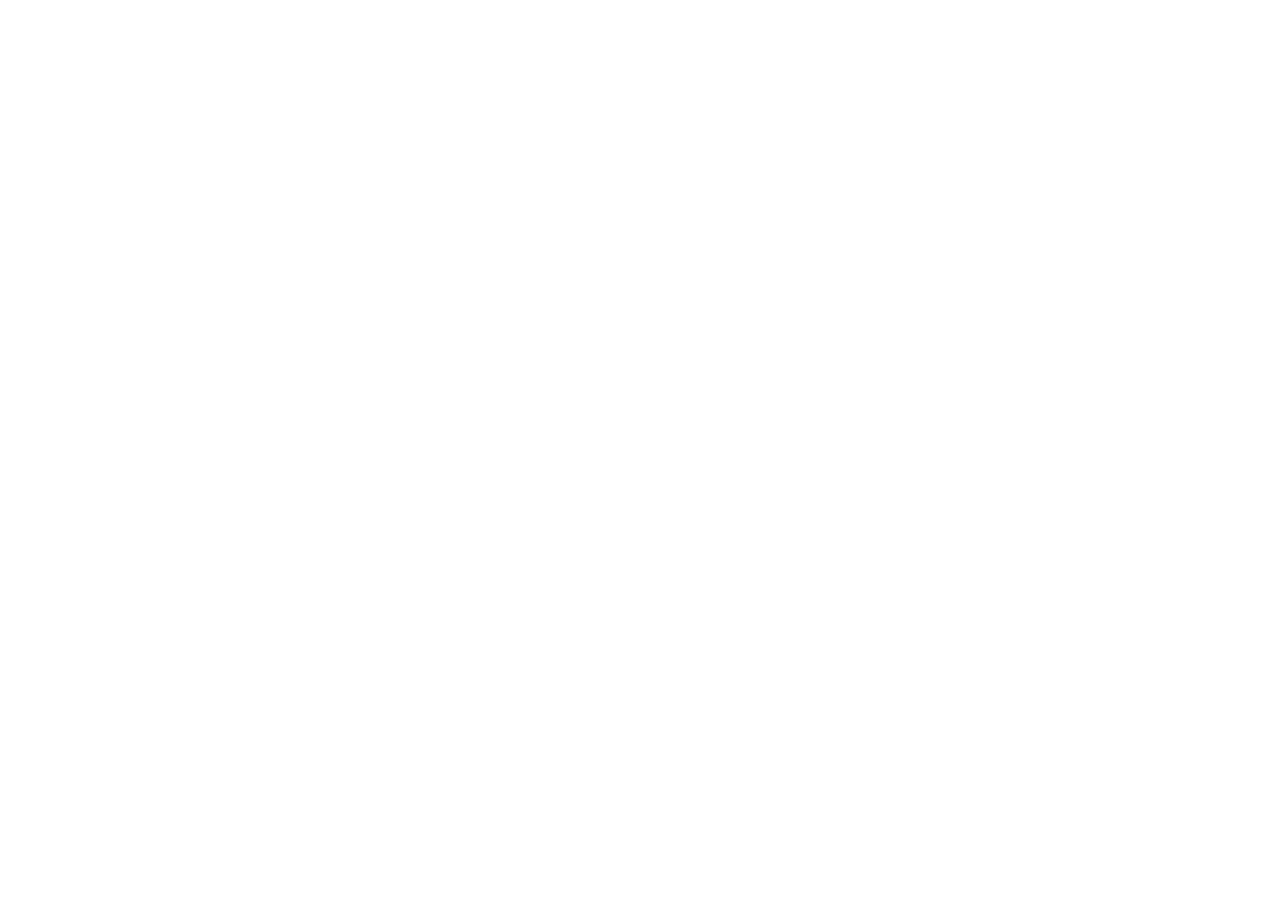
==== index.html @ 4db9b2e3 "created readme instructions and added js/css/jquery/google fonts links to html" ====
<!DOCTYPE html>

<html lang="en-us">

<head>
    
    <meta charset="UTF-8">
    <meta name="viewport" content="width=device-width, initial-scale=1.0">

    <title>Trivia Game</title>

<!--CSS/Bootstrap link-->
    <link rel="stylesheet" href="https://stackpath.bootstrapcdn.com/bootstrap/4.2.1/css/bootstrap.min.css">
    <link rel="stylesheet" href="assets/css/style.css">

<!--jQuery link-->
    <script src="https://ajax.googleapis.com/ajax/libs/jquery/3.3.1/jquery.min.js"></script>

<!--Google fonts links-->    

</head>

<body>

<!--Javascript link-->
<script src="assets/javascript/app.js"></script>

</body>

</html>
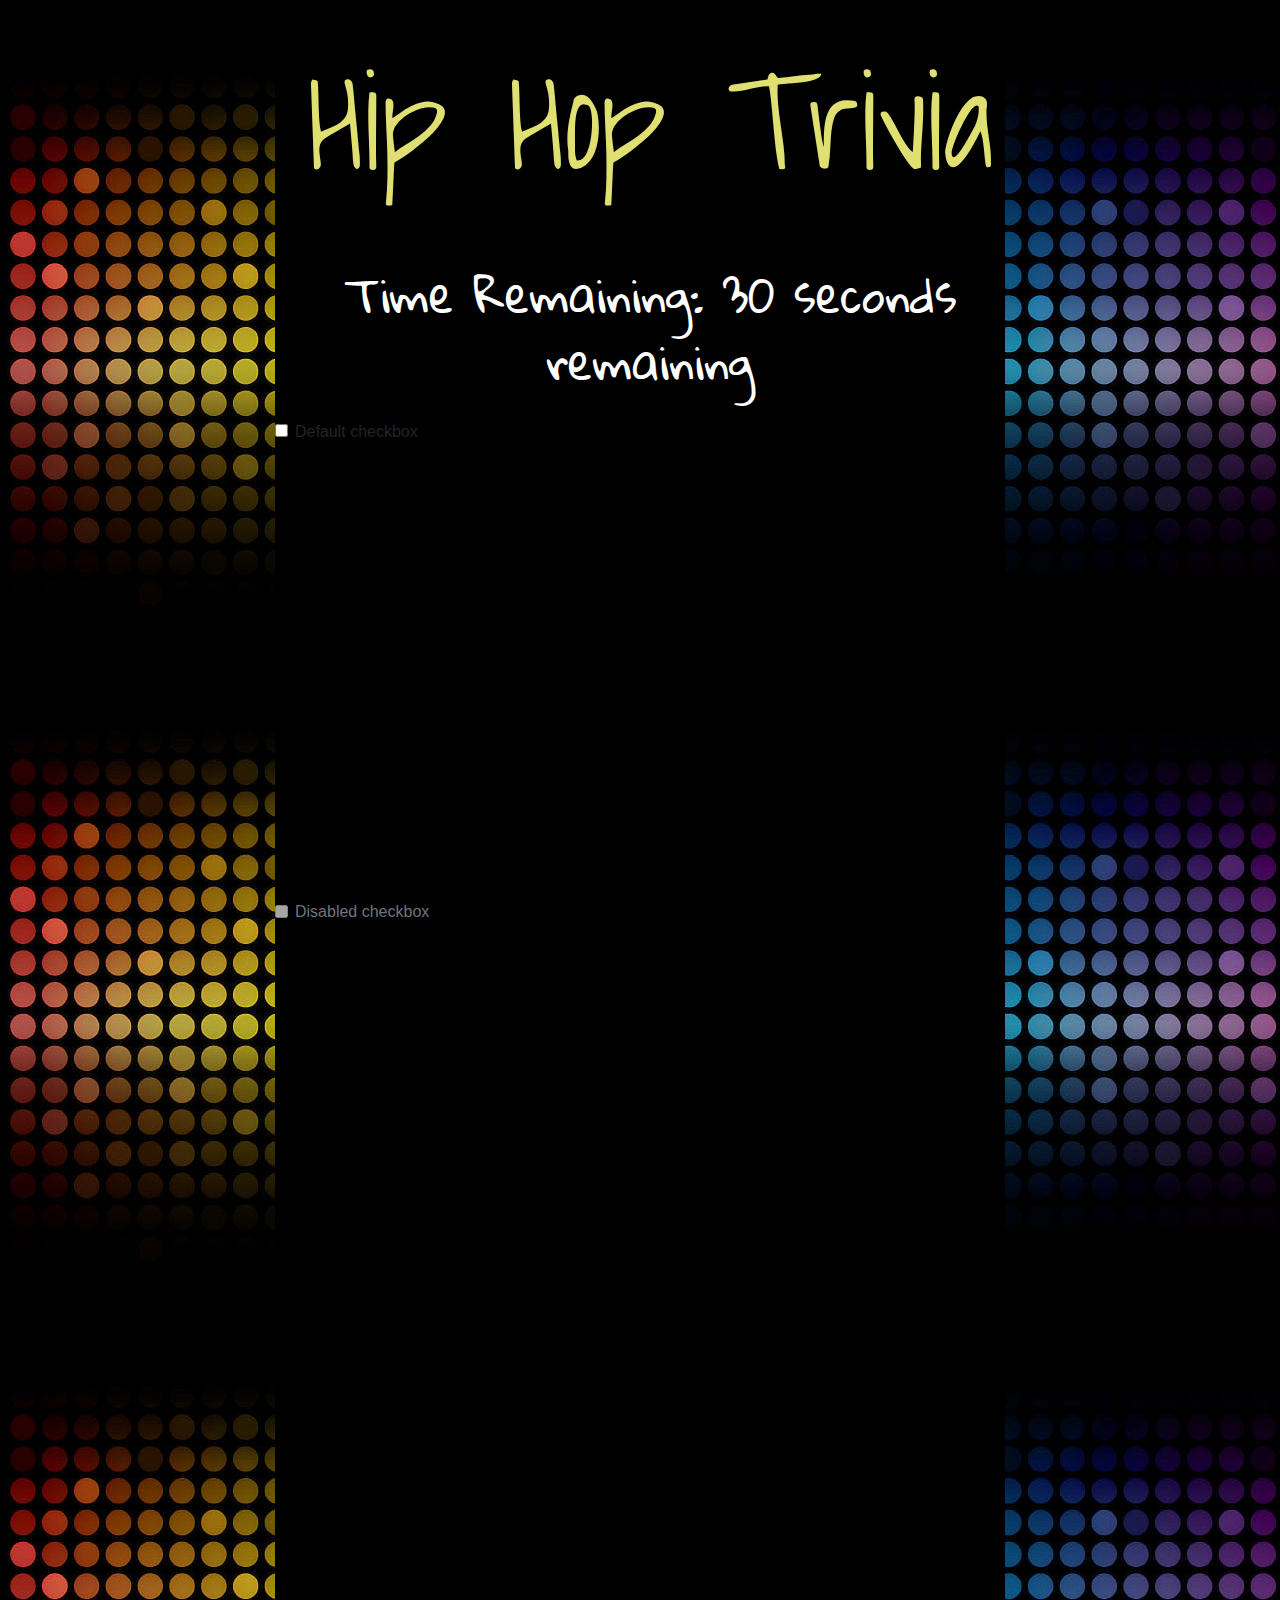
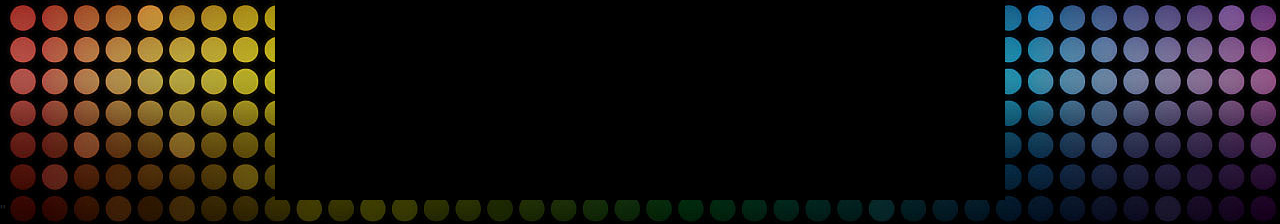
==== commit 80ee4043: "added timer and styling" ====
--- a/index.html
+++ b/index.html
@@ -17,14 +17,40 @@
     <script src="https://ajax.googleapis.com/ajax/libs/jquery/3.3.1/jquery.min.js"></script>
 
 <!--Google fonts links-->    
+    <link href="https://fonts.googleapis.com/css?family=Shadows+Into+Light" rel="stylesheet">
+    <link href="https://fonts.googleapis.com/css?family=Gloria+Hallelujah|Shadows+Into+Light" rel="stylesheet">
 
 </head>
 
 <body>
+    <div class="container">
+        <div class="row">
+            <div class="col-md-2"></div>
+            <div class="col-md-8">
+                    <div class="form-check">
+                        <p id="title">Hip Hop Trivia</p>
+                            <br>
+                            <div id="timer">Time Remaining: 30 seconds remaining</div>
+                            <br>
+                            <input class="form-check-input" type="checkbox" value="" id="defaultCheck1">
+                            <label class="form-check-label" for="defaultCheck1">
+                              Default checkbox
+                            </label>
+                          </div>
+                          <div class="form-check">
+                            <input class="form-check-input" type="checkbox" value="" id="defaultCheck2" disabled>
+                            <label class="form-check-label" for="defaultCheck2">
+                              Disabled checkbox
+                            </label>
+                          </div>
+            </div>
+            <div class="col-md-2"></div>
+        </div>
+    </div>    
 
 <!--Javascript link-->
 <script src="assets/javascript/app.js"></script>
 
 </body>
 
-</html>+</html>"--- a/assets/css/style.css
+++ b/assets/css/style.css
@@ -0,0 +1,25 @@
+* {
+    box-sizing: border-box;
+}
+body    {
+    background: url("../images/Multicolor-Show-Page-Background.jpg");
+    
+}
+.form-check  {
+    background: black;
+    height: 100vh;
+}
+#title  {
+    text-align: center;
+    padding-top: 2vh;
+    font-family: 'Shadows Into Light', cursive;
+    font-weight: 20vw;
+    color: rgb(223, 223, 114);
+    font-size: 15vh;
+}
+#timer {
+    font-family: 'Gloria Hallelujah', cursive;
+    text-align: center;
+    font-size: 5vh;
+    color: white;
+}
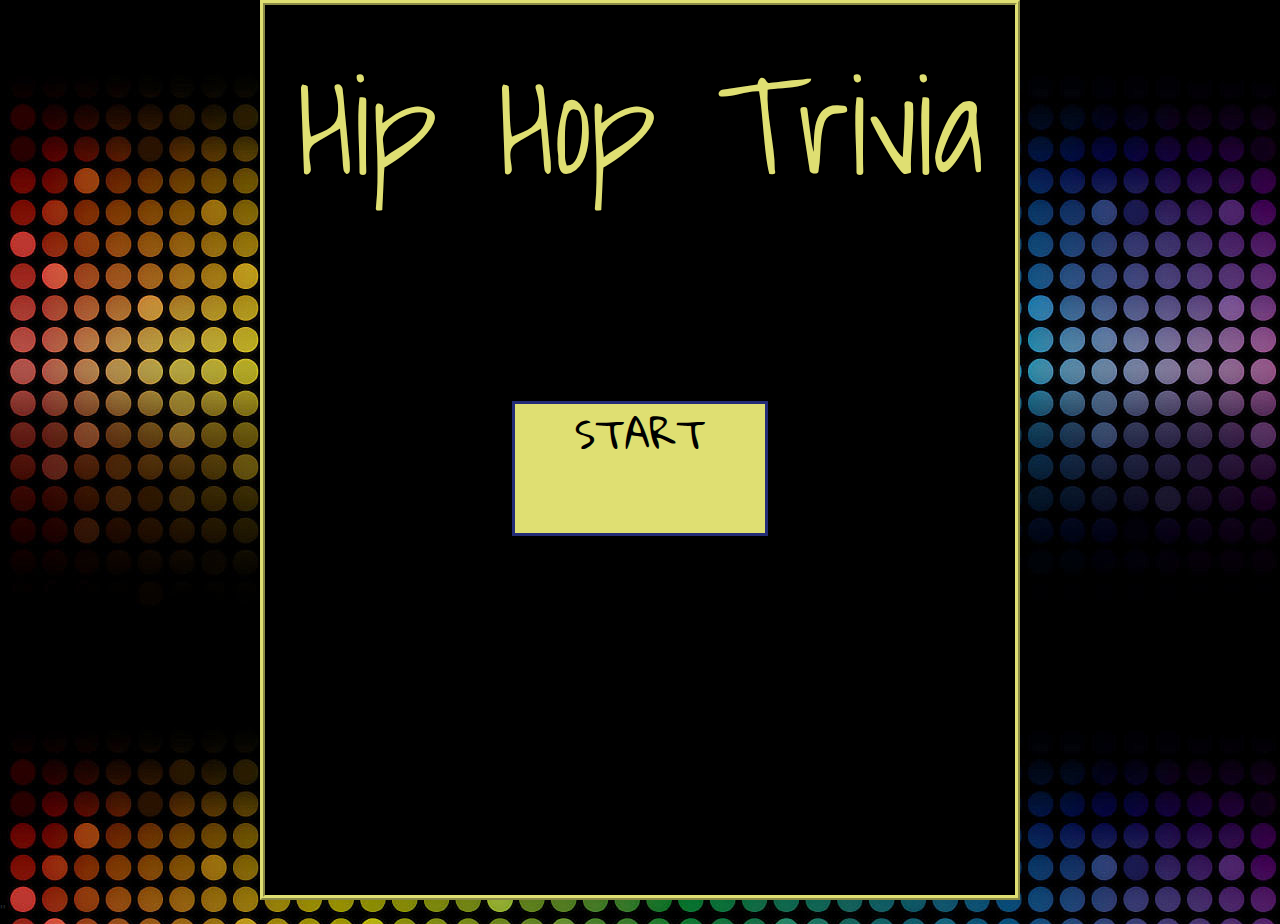
==== commit 896adba2: "showing quiz/hiding start button upon click" ====
--- a/index.html
+++ b/index.html
@@ -27,22 +27,27 @@
         <div class="row">
             <div class="col-md-2"></div>
             <div class="col-md-8">
-                    <div class="form-check">
-                        <p id="title">Hip Hop Trivia</p>
-                            <br>
-                            <div id="timer">Time Remaining: 30 seconds remaining</div>
-                            <br>
-                            <input class="form-check-input" type="checkbox" value="" id="defaultCheck1">
-                            <label class="form-check-label" for="defaultCheck1">
-                              Default checkbox
-                            </label>
-                          </div>
-                          <div class="form-check">
-                            <input class="form-check-input" type="checkbox" value="" id="defaultCheck2" disabled>
-                            <label class="form-check-label" for="defaultCheck2">
-                              Disabled checkbox
-                            </label>
-                          </div>
+                <p id="title">Hip Hop Trivia</p>
+                <br>
+                <button id="start"><p>START</p></button>
+                    <div class="quiz"> 
+                        <div id="timer">Time Remaining: 30 seconds remaining</div>
+                        <br>
+<!---                       <div class="form-check">
+                                <input class="form-check-input" type="checkbox" value="" id="defaultCheck1">
+                                <label class="form-check-label" for="defaultCheck1">
+                                Default checkbox
+                                </label>
+                            </div>
+                            <div class="form-check">
+                                <input class="form-check-input" type="checkbox" value="" id="defaultCheck2" disabled>
+                                <label class="form-check-label" for="defaultCheck2">
+                                Disabled checkbox
+                                </label>
+                            </div> -->
+                                <button id="submit">Submit Quiz</button>
+                    </div>
+                    <div id="results"></div>
             </div>
             <div class="col-md-2"></div>
         </div>
--- a/assets/css/style.css
+++ b/assets/css/style.css
@@ -5,9 +5,10 @@
     background: url("../images/Multicolor-Show-Page-Background.jpg");
     
 }
-.form-check  {
+.col-md-8  {
     background: black;
     height: 100vh;
+    border: rgb(223, 223, 114) ridge 5px;
 }
 #title  {
     text-align: center;
@@ -21,5 +22,35 @@
     font-family: 'Gloria Hallelujah', cursive;
     text-align: center;
     font-size: 5vh;
-    color: white;
+    color: #4e33ec;
 }
+.quiz   {
+    display: none;
+}
+#results    {
+    display: none;
+}
+#start  {
+    width: 5vw;
+    display: flex;
+    margin: 0 auto;
+    margin-top: 15vh;
+    justify-content: center;
+    background: rgb(223, 223, 114);
+    height: 15vh;
+    width: 20vw;
+    font-family: 'Gloria Hallelujah', cursive;
+    font-size: 3vw;
+    border: solid rgb(36, 44, 119) 3px;
+}
+#submit {
+    width: 20vw;
+    height: 10vh;
+    background: rgb(223, 223, 114);
+    display: flex;
+    margin: 0 auto;
+    justify-content: center;
+    font-family: 'Gloria Hallelujah', cursive;
+    font-size: 3vw;
+    border: solid rgb(36, 44, 119) 3px;
+}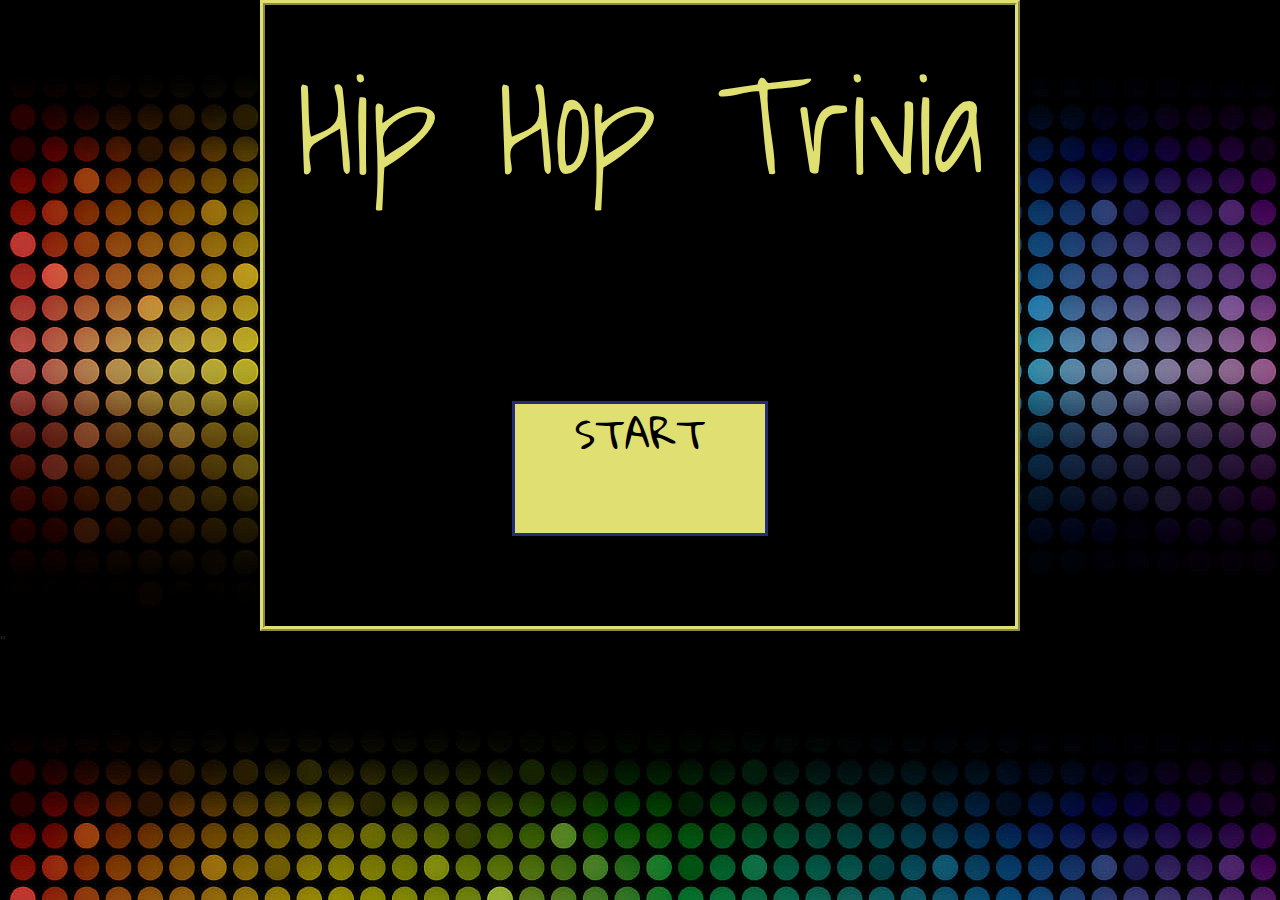
==== commit 3c2d7951: "updating with questions displayed, working on values" ====
--- a/index.html
+++ b/index.html
@@ -31,23 +31,65 @@
                 <br>
                 <button id="start"><p>START</p></button>
                     <div class="quiz"> 
-                        <div id="timer">Time Remaining: 30 seconds remaining</div>
+                        <div id="timer">Time Remaining: 60 seconds remaining</div>
                         <br>
-<!---                       <div class="form-check">
-                                <input class="form-check-input" type="checkbox" value="" id="defaultCheck1">
-                                <label class="form-check-label" for="defaultCheck1">
-                                Default checkbox
-                                </label>
-                            </div>
-                            <div class="form-check">
-                                <input class="form-check-input" type="checkbox" value="" id="defaultCheck2" disabled>
-                                <label class="form-check-label" for="defaultCheck2">
-                                Disabled checkbox
-                                </label>
-                            </div> -->
+                           <div class="form">
+                                <div id="q1" class="question">    
+                                    <label><input name="Q1" type="radio" value="a" />A</label>
+                                    <label><input name="Q1" type="radio" value="b" />B</label>
+                                    <label><input name="Q1" type="radio" value="c" />C</label>
+                                    <label><input name="Q1" type="radio" value="d" />D</label>
+                                </div>
+                                <div id="q2" class="question">    
+                                        <label><input name="Q2" type="radio" value="a" />A</label>
+                                        <label><input name="Q2" type="radio" value="b" />B</label>
+                                        <label><input name="Q2" type="radio" value="c" />C</label>
+                                        <label><input name="Q2" type="radio" value="d" />D</label>
+                                    </div>
+                                <div id="q3" class="question">    
+                                        <label><input name="Q3" type="radio" value="a" />A</label>
+                                        <label><input name="Q3" type="radio" value="b" />B</label>
+                                        <label><input name="Q3" type="radio" value="c" />C</label>
+                                        <label><input name="Q3" type="radio" value="d" />D</label>
+                                </div>
+                                <div id="q4" class="question">    
+                                        <label><input name="Q4" type="radio" value="a" />A</label>
+                                        <label><input name="Q4" type="radio" value="b" />B</label>
+                                        <label><input name="Q4" type="radio" value="c" />C</label>
+                                        <label><input name="Q4" type="radio" value="d" />D</label>
+                                </div>
+                                <div id="q5" class="question">    
+                                        <label><input name="Q5" type="radio" value="a" />A</label>
+                                        <label><input name="Q5" type="radio" value="b" />B</label>
+                                        <label><input name="Q5" type="radio" value="c" />C</label>
+                                        <label><input name="Q5" type="radio" value="d" />D</label>
+                                </div>
+                                <div id="q6" class="question">    
+                                        <label><input name="Q6" type="radio" value="a" />A</label>
+                                        <label><input name="Q6" type="radio" value="b" />B</label>
+                                        <label><input name="Q6" type="radio" value="c" />C</label>
+                                        <label><input name="Q6" type="radio" value="d" />D</label>
+                                </div>
+                                <div id="q7" class="question">    
+                                        <label><input name="Q7" type="radio" value="a" />A</label>
+                                        <label><input name="Q7" type="radio" value="b" />B</label>
+                                        <label><input name="Q7" type="radio" value="c" />C</label>
+                                        <label><input name="Q7" type="radio" value="d" />D</label>
+                                </div>
+                                <div id="q8" class="question">    
+                                        <label><input name="Q8" type="radio" value="a" />A</label>
+                                        <label><input name="Q8" type="radio" value="b" />B</label>
+                                </div>
+                            </div> 
                                 <button id="submit">Submit Quiz</button>
                     </div>
-                    <div id="results"></div>
+                    <div id="results">
+                        <h2>All Done!</h2>
+                        <br>
+                        <p>Correct Answers: </p>
+                        <p>Incorrect Answers: </p>
+                        <p>Unanswered Questions: </p>
+                    </div>
             </div>
             <div class="col-md-2"></div>
         </div>
--- a/assets/css/style.css
+++ b/assets/css/style.css
@@ -3,11 +3,10 @@
 }
 body    {
     background: url("../images/Multicolor-Show-Page-Background.jpg");
-    
 }
 .col-md-8  {
     background: black;
-    height: 100vh;
+    height: auto;
     border: rgb(223, 223, 114) ridge 5px;
 }
 #title  {
@@ -29,12 +28,17 @@
 }
 #results    {
     display: none;
+    text-align: center;
+    font-family: 'Gloria Hallelujah', cursive;
+    font-size: 3vw;
+    color: rgb(223, 223, 114);
 }
 #start  {
     width: 5vw;
     display: flex;
     margin: 0 auto;
     margin-top: 15vh;
+    margin-bottom: 10vh;
     justify-content: center;
     background: rgb(223, 223, 114);
     height: 15vh;
@@ -53,4 +57,12 @@
     font-family: 'Gloria Hallelujah', cursive;
     font-size: 3vw;
     border: solid rgb(36, 44, 119) 3px;
-}+    margin-bottom: 10vh;
+    margin-top: 10vh;
+}
+.question  {
+    font-family: 'Gloria Hallelujah', cursive;
+    text-align: center;
+    color: rgb(238, 109, 109);
+    margin-top: 30px;
+} 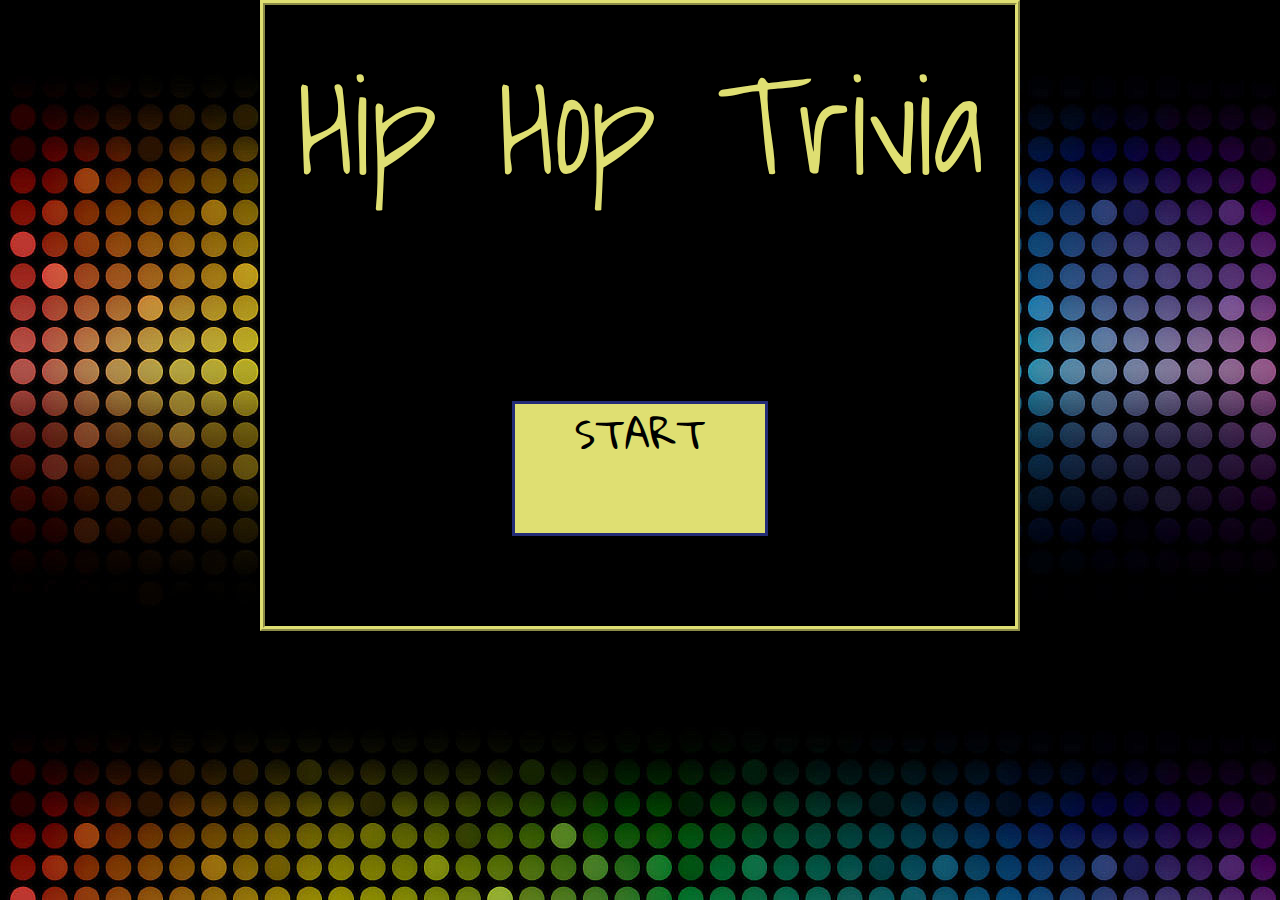
==== commit d7d203ed: "updated multi choice answers in HTML" ====
--- a/index.html
+++ b/index.html
@@ -31,57 +31,77 @@
                 <br>
                 <button id="start"><p>START</p></button>
                     <div class="quiz"> 
-                        <div id="timer">Time Remaining: 60 seconds remaining</div>
+                        <div id="timer">Time Remaining: 30 seconds remaining</div>
                         <br>
-                           <div class="form">
-                                <div id="q1" class="question">    
-                                    <label><input name="Q1" type="radio" value="a" />A</label>
-                                    <label><input name="Q1" type="radio" value="b" />B</label>
-                                    <label><input name="Q1" type="radio" value="c" />C</label>
-                                    <label><input name="Q1" type="radio" value="d" />D</label>
-                                </div>
+                            <div class="form">
+                                <div id="q1" class="question">  
+                                    <div>
+                                    <label class="answer1"><input name="Q1" type="radio" value="a" />A De La Soul</label>
+                                    <br>
+                                    <label class="answer1"><input name="Q1" type="radio" value="b" />B Wu-Tang Clan</label>
+                                    <br>
+                                    <label class="answer1"><input name="Q1" type="radio" value="c" />C A Tribe Called QUest</label>
+                                    <br>
+                                    <label class="answer1"><input name="Q1" type="radio" value="d" />D Jungle Brothers</label>
+                                    </div>
+                                </div>  
                                 <div id="q2" class="question">    
-                                        <label><input name="Q2" type="radio" value="a" />A</label>
-                                        <label><input name="Q2" type="radio" value="b" />B</label>
-                                        <label><input name="Q2" type="radio" value="c" />C</label>
-                                        <label><input name="Q2" type="radio" value="d" />D</label>
+                                    <label class="answer1"><input name="Q2" type="radio" value="a" />A License To Ill</label>
+                                    <br>
+                                    <label class="answer2"><input name="Q2" type="radio" value="b" />B Straight Outta Compton</label>
+                                    <br>
+                                    <label class="answer3"><input name="Q2" type="radio" value="c" />C Paid In Full</label>
+                                    <br>
+                                    <label class="answer4"><input name="Q2" type="radio" value="d" />D Raising Hell</label>
                                     </div>
                                 <div id="q3" class="question">    
-                                        <label><input name="Q3" type="radio" value="a" />A</label>
-                                        <label><input name="Q3" type="radio" value="b" />B</label>
-                                        <label><input name="Q3" type="radio" value="c" />C</label>
-                                        <label><input name="Q3" type="radio" value="d" />D</label>
+                                    <label class="answer1"><input name="Q3" type="radio" value="a" />A Eric B. & Rakim</label>
+                                    <br>
+                                    <label class="answer2"><input name="Q3" type="radio" value="b" />B Wu-Tang Clan</label>
+                                    <br>
+                                    <label class="answer3"><input name="Q3" type="radio" value="c" />C Public Enemy</label>
+                                    <br>
+                                    <label class="answer4"><input name="Q3" type="radio" value="d" />D N.W.A.</label>
                                 </div>
                                 <div id="q4" class="question">    
-                                        <label><input name="Q4" type="radio" value="a" />A</label>
-                                        <label><input name="Q4" type="radio" value="b" />B</label>
-                                        <label><input name="Q4" type="radio" value="c" />C</label>
-                                        <label><input name="Q4" type="radio" value="d" />D</label>
+                                    <label class="answer1"><input name="Q4" type="radio" value="a" />A Jay-Z</label>
+                                    <br>
+                                    <label class="answer2"><input name="Q4" type="radio" value="b" />B 2Pac</label>
+                                    <br>
+                                    <label class="answer3"><input name="Q4" type="radio" value="c" />C Eminem</label>
+                                    <br>
+                                    <label class="answer4"><input name="Q4" type="radio" value="d" />D MC Hammer</label>
                                 </div>
                                 <div id="q5" class="question">    
-                                        <label><input name="Q5" type="radio" value="a" />A</label>
-                                        <label><input name="Q5" type="radio" value="b" />B</label>
-                                        <label><input name="Q5" type="radio" value="c" />C</label>
-                                        <label><input name="Q5" type="radio" value="d" />D</label>
+                                    <label class="answer1"><input name="Q5" type="radio" value="a" />A True</label>
+                                    <br>
+                                    <label class="answer2"><input name="Q5" type="radio" value="b" />B False</label>
                                 </div>
                                 <div id="q6" class="question">    
-                                        <label><input name="Q6" type="radio" value="a" />A</label>
-                                        <label><input name="Q6" type="radio" value="b" />B</label>
-                                        <label><input name="Q6" type="radio" value="c" />C</label>
-                                        <label><input name="Q6" type="radio" value="d" />D</label>
+                                    <label class="answer1"><input name="Q6" type="radio" value="a" />A The Blueprint</label>
+                                    <br>
+                                    <label class="answer2"><input name="Q6" type="radio" value="b" />B The Marshall Mathers LP</label>
+                                    <br>
+                                    <label class="answer3"><input name="Q6" type="radio" value="c" />C All Eyez On Me</label>
+                                    <br>
+                                    <label class="answer4"><input name="Q6" type="radio" value="d" />D Life After Death</label>
                                 </div>
                                 <div id="q7" class="question">    
-                                        <label><input name="Q7" type="radio" value="a" />A</label>
-                                        <label><input name="Q7" type="radio" value="b" />B</label>
-                                        <label><input name="Q7" type="radio" value="c" />C</label>
-                                        <label><input name="Q7" type="radio" value="d" />D</label>
+                                    <label class="answer1"><input name="Q7" type="radio" value="a" />A MC Hammer</label>
+                                    <br>
+                                    <labe2 class="answer2"><input name="Q7" type="radio" value="b" />B LL Cool J</label>
+                                    <br>
+                                    <label class="answer3"><input name="Q7" type="radio" value="c" />C Run DMC</label>
+                                    <br>
+                                    <label class="answer4"><input name="Q7" type="radio" value="d" />D DJ Jazzy Jeff & The Fresh Prince</label>
                                 </div>
                                 <div id="q8" class="question">    
-                                        <label><input name="Q8" type="radio" value="a" />A</label>
-                                        <label><input name="Q8" type="radio" value="b" />B</label>
+                                    <label class="answer1"><input name="Q8" type="radio" value="a" />A True</label>
+                                    <br>
+                                    <label class="answer2"><input name="Q8" type="radio" value="b" />B False</label>
                                 </div>
                             </div> 
-                                <button id="submit">Submit Quiz</button>
+                            <button id="submit">Submit Quiz</button>
                     </div>
                     <div id="results">
                         <h2>All Done!</h2>
@@ -100,4 +120,4 @@
 
 </body>
 
-</html>"+</html>--- a/assets/css/style.css
+++ b/assets/css/style.css
@@ -48,7 +48,7 @@
     border: solid rgb(36, 44, 119) 3px;
 }
 #submit {
-    width: 20vw;
+    width: 25vw;
     height: 10vh;
     background: rgb(223, 223, 114);
     display: flex;
@@ -59,6 +59,8 @@
     border: solid rgb(36, 44, 119) 3px;
     margin-bottom: 10vh;
     margin-top: 10vh;
+    padding-top: 2vh;
+    padding-bottom: 2vh;
 }
 .question  {
     font-family: 'Gloria Hallelujah', cursive;
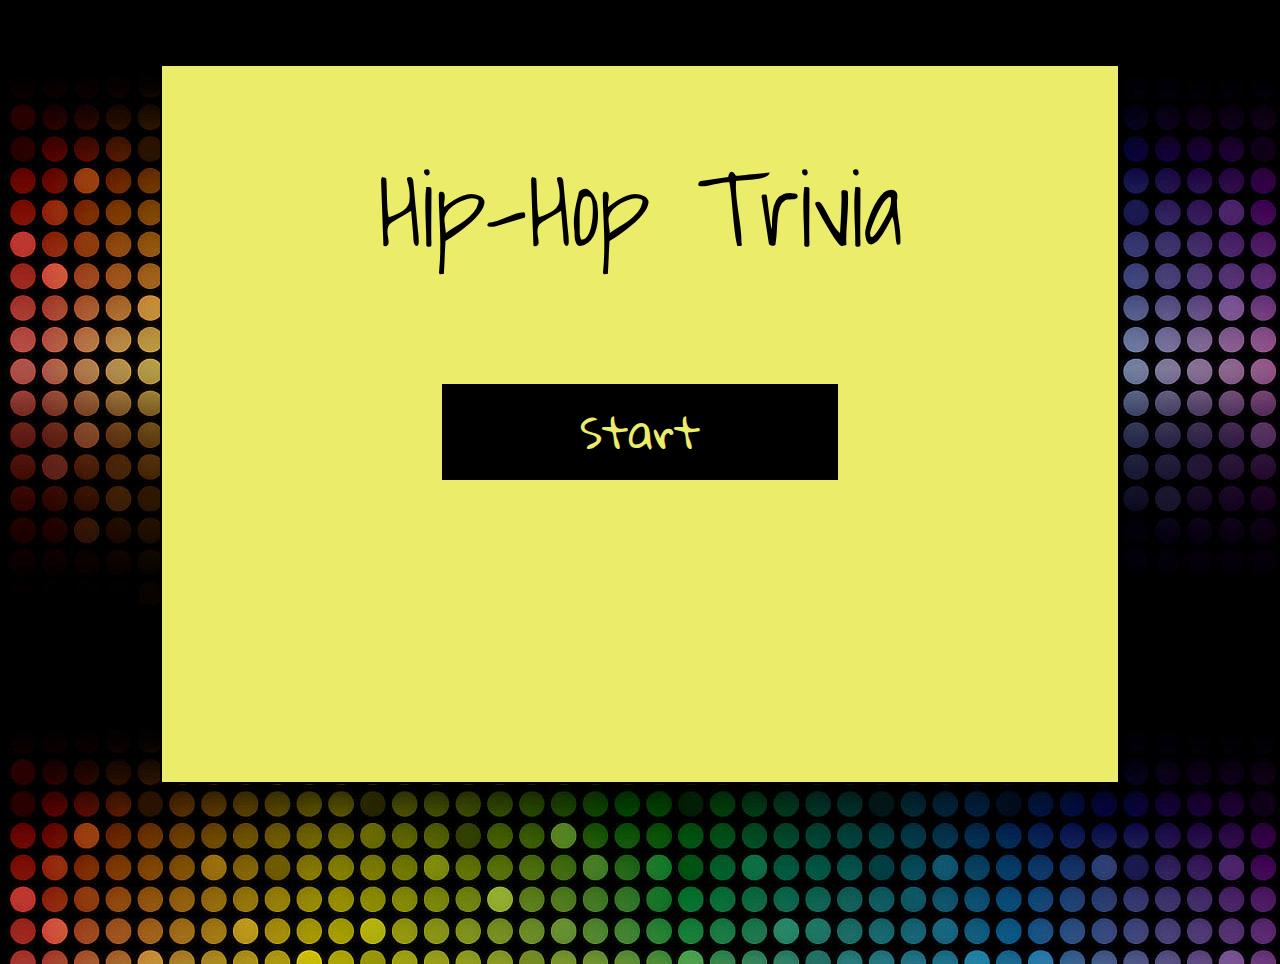
==== commit b5e001b5: "fully functioning game" ====
--- a/index.html
+++ b/index.html
@@ -15,105 +15,24 @@
 
 <!--jQuery link-->
     <script src="https://ajax.googleapis.com/ajax/libs/jquery/3.3.1/jquery.min.js"></script>
+    <script type="text/javascript" src="https://cdnjs.cloudflare.com/ajax/libs/jquery/3.2.1/jquery.min.js"></script>
 
 <!--Google fonts links-->    
     <link href="https://fonts.googleapis.com/css?family=Shadows+Into+Light" rel="stylesheet">
     <link href="https://fonts.googleapis.com/css?family=Gloria+Hallelujah|Shadows+Into+Light" rel="stylesheet">
-
+    <link href="https://fonts.googleapis.com/css?family=Geo" rel="stylesheet" type="text/css">
 </head>
 
 <body>
-    <div class="container">
-        <div class="row">
-            <div class="col-md-2"></div>
-            <div class="col-md-8">
-                <p id="title">Hip Hop Trivia</p>
-                <br>
-                <button id="start"><p>START</p></button>
-                    <div class="quiz"> 
-                        <div id="timer">Time Remaining: 30 seconds remaining</div>
-                        <br>
-                            <div class="form">
-                                <div id="q1" class="question">  
-                                    <div>
-                                    <label class="answer1"><input name="Q1" type="radio" value="a" />A De La Soul</label>
-                                    <br>
-                                    <label class="answer1"><input name="Q1" type="radio" value="b" />B Wu-Tang Clan</label>
-                                    <br>
-                                    <label class="answer1"><input name="Q1" type="radio" value="c" />C A Tribe Called QUest</label>
-                                    <br>
-                                    <label class="answer1"><input name="Q1" type="radio" value="d" />D Jungle Brothers</label>
-                                    </div>
-                                </div>  
-                                <div id="q2" class="question">    
-                                    <label class="answer1"><input name="Q2" type="radio" value="a" />A License To Ill</label>
-                                    <br>
-                                    <label class="answer2"><input name="Q2" type="radio" value="b" />B Straight Outta Compton</label>
-                                    <br>
-                                    <label class="answer3"><input name="Q2" type="radio" value="c" />C Paid In Full</label>
-                                    <br>
-                                    <label class="answer4"><input name="Q2" type="radio" value="d" />D Raising Hell</label>
-                                    </div>
-                                <div id="q3" class="question">    
-                                    <label class="answer1"><input name="Q3" type="radio" value="a" />A Eric B. & Rakim</label>
-                                    <br>
-                                    <label class="answer2"><input name="Q3" type="radio" value="b" />B Wu-Tang Clan</label>
-                                    <br>
-                                    <label class="answer3"><input name="Q3" type="radio" value="c" />C Public Enemy</label>
-                                    <br>
-                                    <label class="answer4"><input name="Q3" type="radio" value="d" />D N.W.A.</label>
-                                </div>
-                                <div id="q4" class="question">    
-                                    <label class="answer1"><input name="Q4" type="radio" value="a" />A Jay-Z</label>
-                                    <br>
-                                    <label class="answer2"><input name="Q4" type="radio" value="b" />B 2Pac</label>
-                                    <br>
-                                    <label class="answer3"><input name="Q4" type="radio" value="c" />C Eminem</label>
-                                    <br>
-                                    <label class="answer4"><input name="Q4" type="radio" value="d" />D MC Hammer</label>
-                                </div>
-                                <div id="q5" class="question">    
-                                    <label class="answer1"><input name="Q5" type="radio" value="a" />A True</label>
-                                    <br>
-                                    <label class="answer2"><input name="Q5" type="radio" value="b" />B False</label>
-                                </div>
-                                <div id="q6" class="question">    
-                                    <label class="answer1"><input name="Q6" type="radio" value="a" />A The Blueprint</label>
-                                    <br>
-                                    <label class="answer2"><input name="Q6" type="radio" value="b" />B The Marshall Mathers LP</label>
-                                    <br>
-                                    <label class="answer3"><input name="Q6" type="radio" value="c" />C All Eyez On Me</label>
-                                    <br>
-                                    <label class="answer4"><input name="Q6" type="radio" value="d" />D Life After Death</label>
-                                </div>
-                                <div id="q7" class="question">    
-                                    <label class="answer1"><input name="Q7" type="radio" value="a" />A MC Hammer</label>
-                                    <br>
-                                    <labe2 class="answer2"><input name="Q7" type="radio" value="b" />B LL Cool J</label>
-                                    <br>
-                                    <label class="answer3"><input name="Q7" type="radio" value="c" />C Run DMC</label>
-                                    <br>
-                                    <label class="answer4"><input name="Q7" type="radio" value="d" />D DJ Jazzy Jeff & The Fresh Prince</label>
-                                </div>
-                                <div id="q8" class="question">    
-                                    <label class="answer1"><input name="Q8" type="radio" value="a" />A True</label>
-                                    <br>
-                                    <label class="answer2"><input name="Q8" type="radio" value="b" />B False</label>
-                                </div>
-                            </div> 
-                            <button id="submit">Submit Quiz</button>
-                    </div>
-                    <div id="results">
-                        <h2>All Done!</h2>
-                        <br>
-                        <p>Correct Answers: </p>
-                        <p>Incorrect Answers: </p>
-                        <p>Unanswered Questions: </p>
-                    </div>
+        
+            <div id="wrapper">
+              <p>Hip-Hop Trivia</p>
+              <div id="sub-wrapper">
+                <div id="quiz-area">
+                  <button id="start">Start</button>
+                </div>
+              </div>
             </div>
-            <div class="col-md-2"></div>
-        </div>
-    </div>    
 
 <!--Javascript link-->
 <script src="assets/javascript/app.js"></script>
--- a/assets/css/style.css
+++ b/assets/css/style.css
@@ -1,70 +1,97 @@
-* {
-    box-sizing: border-box;
+html,
+body {
+  height: 100%;
 }
-body    {
-    background: url("../images/Multicolor-Show-Page-Background.jpg");
+
+body {
+  text-align: center;
+  background-image: url("../images/Multicolor-Show-Page-Background.jpg");
 }
-.col-md-8  {
-    background: black;
-    height: auto;
-    border: rgb(223, 223, 114) ridge 5px;
+
+#wrapper {
+  border: 2px black solid;
+  width: 960px;
+  min-height: 80%;
+  box-sizing: border-box;
+  padding: 5% 0;
+  margin: 5% auto;
+  background-color: rgb(236, 236, 107);
 }
-#title  {
-    text-align: center;
-    padding-top: 2vh;
-    font-family: 'Shadows Into Light', cursive;
-    font-weight: 20vw;
-    color: rgb(223, 223, 114);
-    font-size: 15vh;
+
+#sub-wrapper {
+  position: relative;
+  top: 20%;
 }
-#timer {
-    font-family: 'Gloria Hallelujah', cursive;
-    text-align: center;
-    font-size: 5vh;
-    color: #4e33ec;
+
+button {
+  display: block;
+  width: 400px;
+  height: 100px;
+  margin: 10px auto 0;
+  font-size: 42px;
+  cursor: pointer;
+  background: transparent;
+  border: rgb(236, 236, 107) 1px solid;
+  color: rgb(236, 236, 107);
 }
-.quiz   {
-    display: none;
+
+p {
+  margin-bottom: 50px;
+  font-size: 6.5rem;
+  /* font-weight: bold; */
+  color: black;
+  font-family: 'Shadows Into Light', cursive;
+  
 }
-#results    {
-    display: none;
-    text-align: center;
-    font-family: 'Gloria Hallelujah', cursive;
-    font-size: 3vw;
-    color: rgb(223, 223, 114);
+
+h2 {
+  margin-bottom: 25px;
+  font-size: 35px;
+  color: black; 
+  font-family: 'Gloria Hallelujah', cursive;
 }
-#start  {
-    width: 5vw;
-    display: flex;
-    margin: 0 auto;
-    margin-top: 15vh;
-    margin-bottom: 10vh;
-    justify-content: center;
-    background: rgb(223, 223, 114);
-    height: 15vh;
-    width: 20vw;
-    font-family: 'Gloria Hallelujah', cursive;
-    font-size: 3vw;
-    border: solid rgb(36, 44, 119) 3px;
+
+h3 {
+  margin-bottom: 10px;
+  font-size: 25px;
 }
-#submit {
-    width: 25vw;
-    height: 10vh;
-    background: rgb(223, 223, 114);
-    display: flex;
-    margin: 0 auto;
-    justify-content: center;
-    font-family: 'Gloria Hallelujah', cursive;
-    font-size: 3vw;
-    border: solid rgb(36, 44, 119) 3px;
-    margin-bottom: 10vh;
-    margin-top: 10vh;
-    padding-top: 2vh;
-    padding-bottom: 2vh;
+
+#start {
+  font-family: 'Gloria Hallelujah', cursive;
+  margin-top: 10%;
+  background: black;
+  border: 2px solid rgb(236, 236, 107);
 }
-.question  {
-    font-family: 'Gloria Hallelujah', cursive;
-    text-align: center;
-    color: rgb(238, 109, 109);
-    margin-top: 30px;
-} +
+#quiz-area h2 {
+  margin-top: 50px;
+  color: black; 
+  font-family: 'Gloria Hallelujah', cursive;
+}
+
+#done {
+  margin-top: 10px;
+  background: black;
+  border: 2px solid rgb(209, 209, 135);
+  font-family: 'Gloria Hallelujah', cursive;
+}
+
+input[type="radio"] {
+  margin: 0 10px 0 10px;
+}
+
+input[value=""] {
+color: yellow;
+  font-family: 'Gloria Hallelujah', cursive;
+}
+
+h3 {
+  color: black; 
+  font-family: 'Gloria Hallelujah', cursive;
+}
+
+::-ms-input {
+  color: yellow; 
+  font-family: 'Gloria Hallelujah', cursive;
+} 
+
